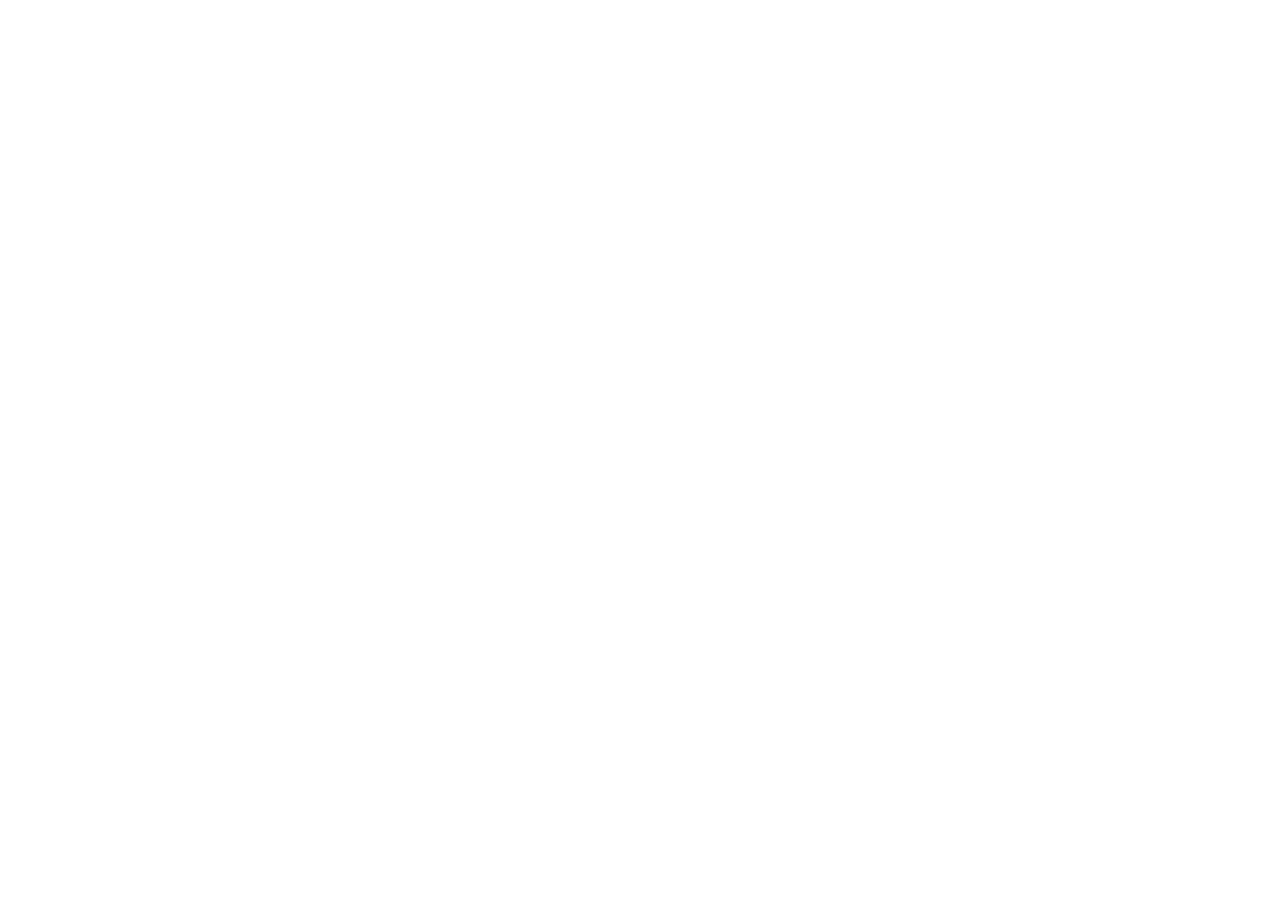
==== account.html @ 7e0b6e94 "initial template" ====
<!DOCTYPE html>
<html lang="en">
<head>
    <meta charset="UTF-8">
    <meta http-equiv="X-UA-Compatible" content="IE=edge">
    <meta name="viewport" content="width=device-width, initial-scale=1.0">
    <link src="./account.css" rel="stylesheet">
    <title>Account</title>
</head>
<body>
    
</body>
</html>
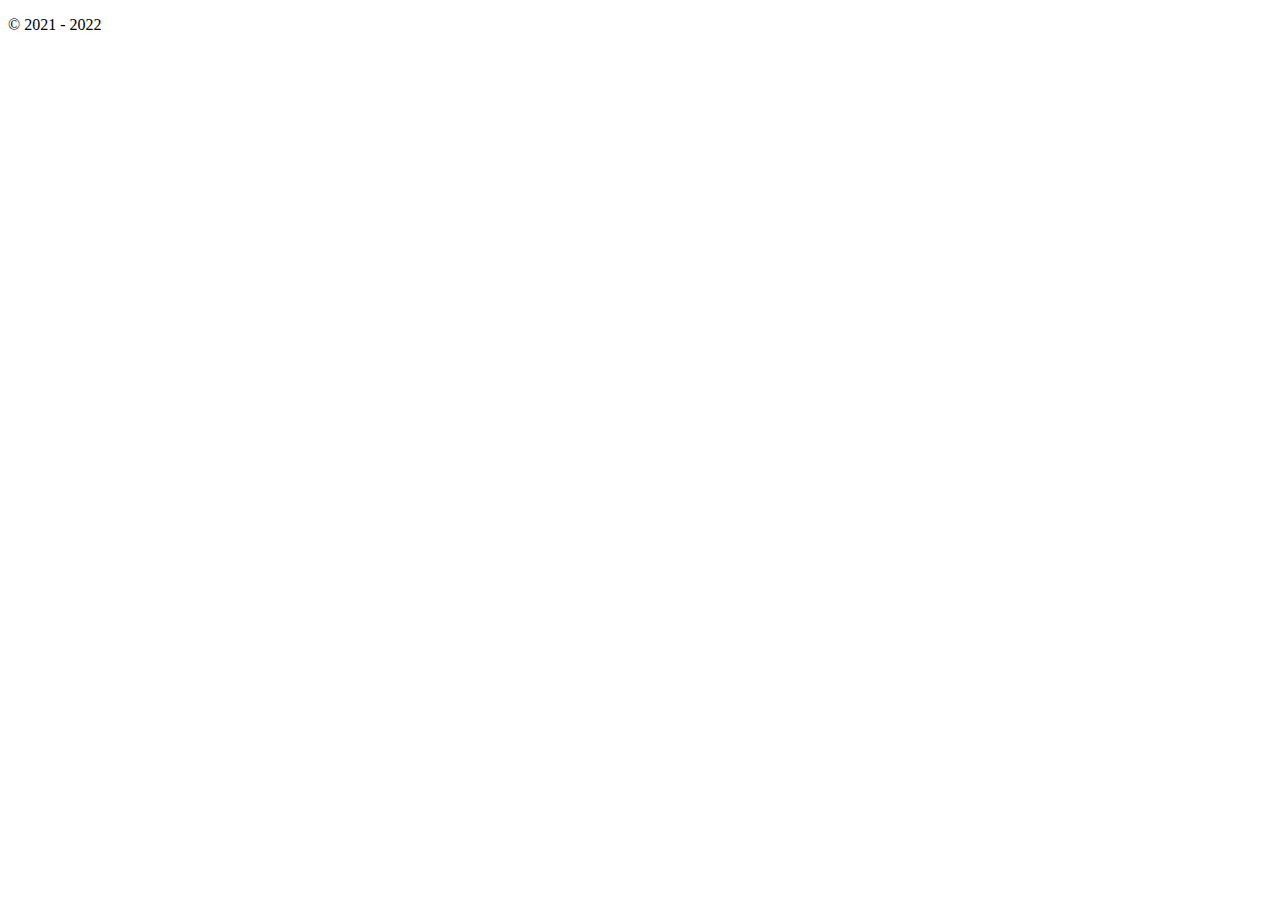
==== commit 3bb6fddf: "updated tempplate" ====
--- a/account.html
+++ b/account.html
@@ -5,9 +5,13 @@
     <meta http-equiv="X-UA-Compatible" content="IE=edge">
     <meta name="viewport" content="width=device-width, initial-scale=1.0">
     <link src="./account.css" rel="stylesheet">
+    <link src="./footer.css" rel="stylesheet">
     <title>Account</title>
 </head>
 <body>
     
+    <footer>
+        <p>© 2021 - 2022</p>
+    </footer>
 </body>
 </html>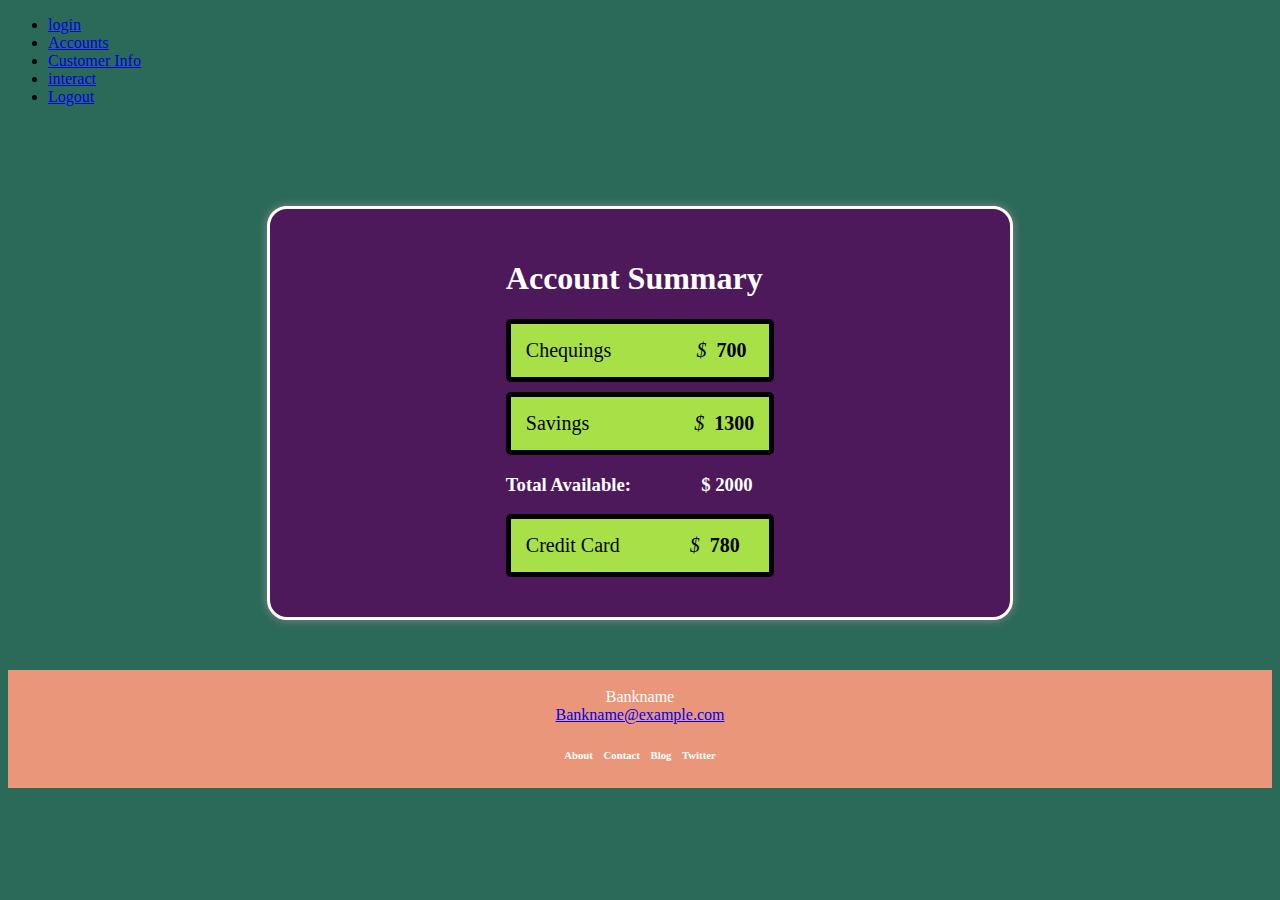
==== commit 944cdd37: "rohith completed" ====
--- a/account.html
+++ b/account.html
@@ -4,14 +4,57 @@
     <meta charset="UTF-8">
     <meta http-equiv="X-UA-Compatible" content="IE=edge">
     <meta name="viewport" content="width=device-width, initial-scale=1.0">
-    <link src="./account.css" rel="stylesheet">
-    <link src="./footer.css" rel="stylesheet">
+    <link rel="stylesheet" type="text/css" href="account.css">
+    <link rel="stylesheet" type="text/css" href="footer.css">
+    
+    <link rel="stylesheet" type="text/css" href="header.css">
     <title>Account</title>
 </head>
 <body>
+    <header>
+        <nav class="top_menu">
+          <ul>
+            <li>
+              <a href="login.html">login</a>
+            </li>
+            <li>
+              <a href="account.html">Accounts</a>
+            </li>
+            <li>
+              <a href="info.html">Customer Info</a>
+            </li>
+            <li>
+              <a href="interact.html">interact</a>
+            </li>
+            <li>
+              <a href=" ">Logout</a>
+            </li>
+          </ul>
+        </nav>
+      </header>
+      <div class="myform">
+        <div class="container">
+          <div class="main">
+            <h1>Account Summary</h1>
+            <div class="chequings"> Chequings &nbsp; &nbsp; &nbsp; &nbsp; &nbsp; &nbsp; &nbsp; &nbsp;  <em>$</em><strong>&nbsp; 700</strong><br></div>
+            <div class="savings"> Savings &nbsp; &nbsp; &nbsp; &nbsp; &nbsp; &nbsp; &nbsp; &nbsp; &nbsp; &nbsp; <em>$</em><strong>&nbsp; 1300</strong><br></div>
+            <h3>  Total Available:&nbsp;&nbsp;&nbsp;&nbsp; &nbsp;&nbsp;&nbsp;&nbsp;&nbsp;&nbsp;&nbsp;&nbsp;&nbsp; $ 2000</h3>
+            <div class="credit"> Credit Card &nbsp; &nbsp; &nbsp; &nbsp; &nbsp; &nbsp; &nbsp;<em>$</em><strong>&nbsp; 780</strong><br></div>
+
+            
+          </div>
+        </div>
+       </div>
+      
+  <footer>
+     <p>Bankname<br>
+        <a href="mailto:Bankname@example.com">Bankname@example.com</a></p>
+        <h6>About &nbsp;&nbsp; Contact &nbsp;&nbsp; Blog &nbsp;&nbsp; Twitter</h6>
+ </footer>
     
-    <footer>
-        <p>© 2021 - 2022</p>
-    </footer>
+    
 </body>
-</html>+</html>
+
+
+
--- a/account.css
+++ b/account.css
@@ -0,0 +1,53 @@
+div.savings {
+    border: solid 5px;
+    padding: 15px;
+    border-radius: 5px;
+    margin-bottom: 10px;
+    font-size: 20px;
+    color: black;
+    background-color: rgb(168, 224, 71);
+  }
+  div.chequings {
+    border: solid 5px;
+    padding: 15px;
+    border-radius: 5px;
+    margin-bottom: 10px;
+    font-size: 20px;
+    color: black;
+    background-color: rgb(168, 224, 71);
+  }
+  div.credit {
+    border: solid 5px;
+    padding: 15px;
+    border-radius: 5px;
+    margin-bottom: 10px;
+    font-size: 20px;
+    color: black;
+    background-color: rgb(168, 224, 71);
+  }
+  .myform{
+    width: 680px;
+    border: 3px solid white;
+    box-shadow: 0 0 10px #898989;
+    padding: 30px;
+    margin: 50px auto;
+    color: white;
+    background-color: #4d195a;
+    border-radius: 20px;
+    margin-top: 100px;
+}
+.container {
+    display: flex;
+    align-items: center;
+    justify-content: center
+  }
+  body{
+    background-color: rgb(43, 105, 89);
+  }
+  .container {
+    display: flex;
+    align-items: center;
+    justify-content: center
+  }
+  
+  --- a/footer.css
+++ b/footer.css
@@ -0,0 +1,6 @@
+footer {
+    text-align: center;
+    padding: 2px;
+    background-color: DarkSalmon;
+    color: white;
+  }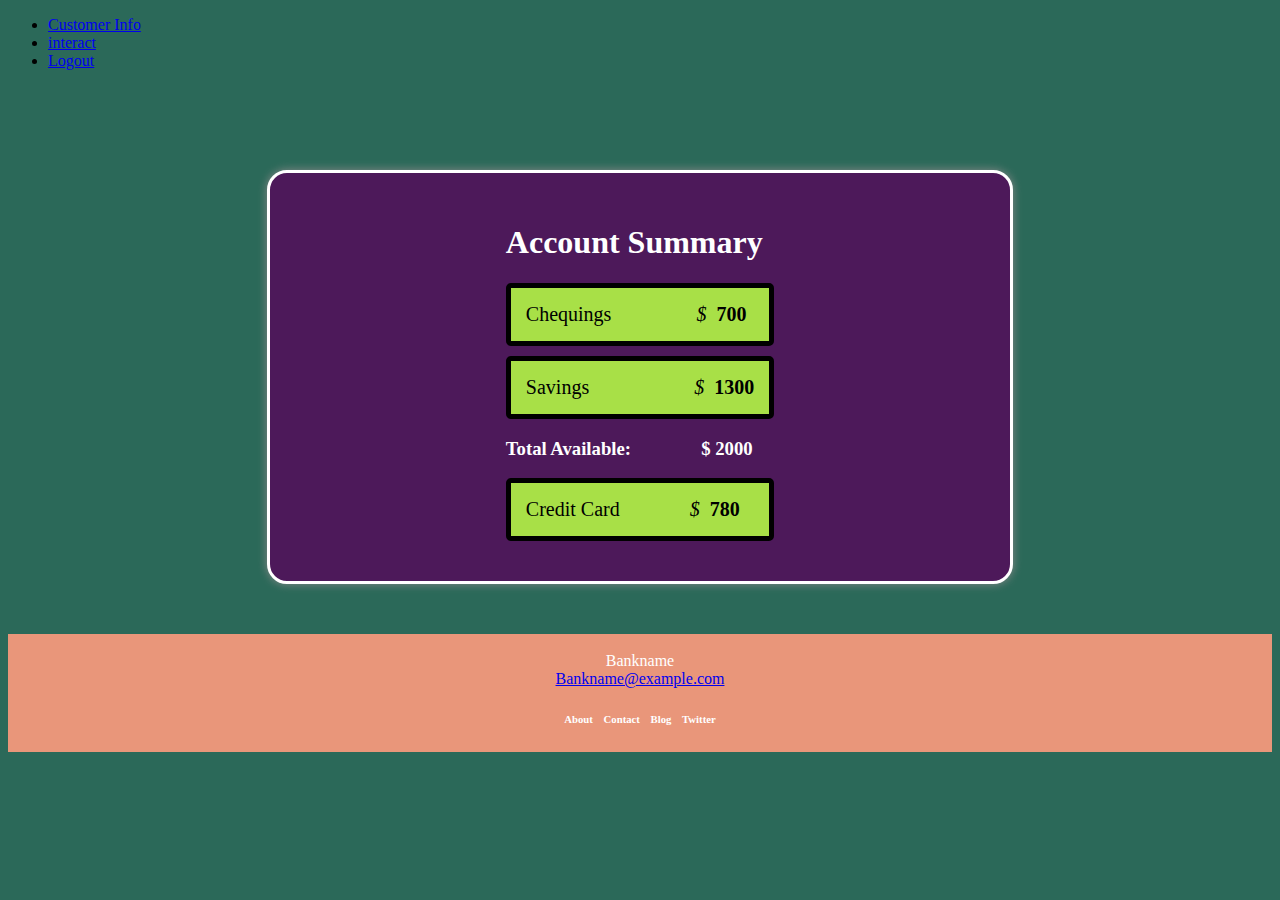
==== commit a20476ed: "update account.html" ====
--- a/account.html
+++ b/account.html
@@ -14,12 +14,8 @@
     <header>
         <nav class="top_menu">
           <ul>
-            <li>
-              <a href="login.html">login</a>
-            </li>
-            <li>
-              <a href="account.html">Accounts</a>
-            </li>
+           
+          
             <li>
               <a href="info.html">Customer Info</a>
             </li>
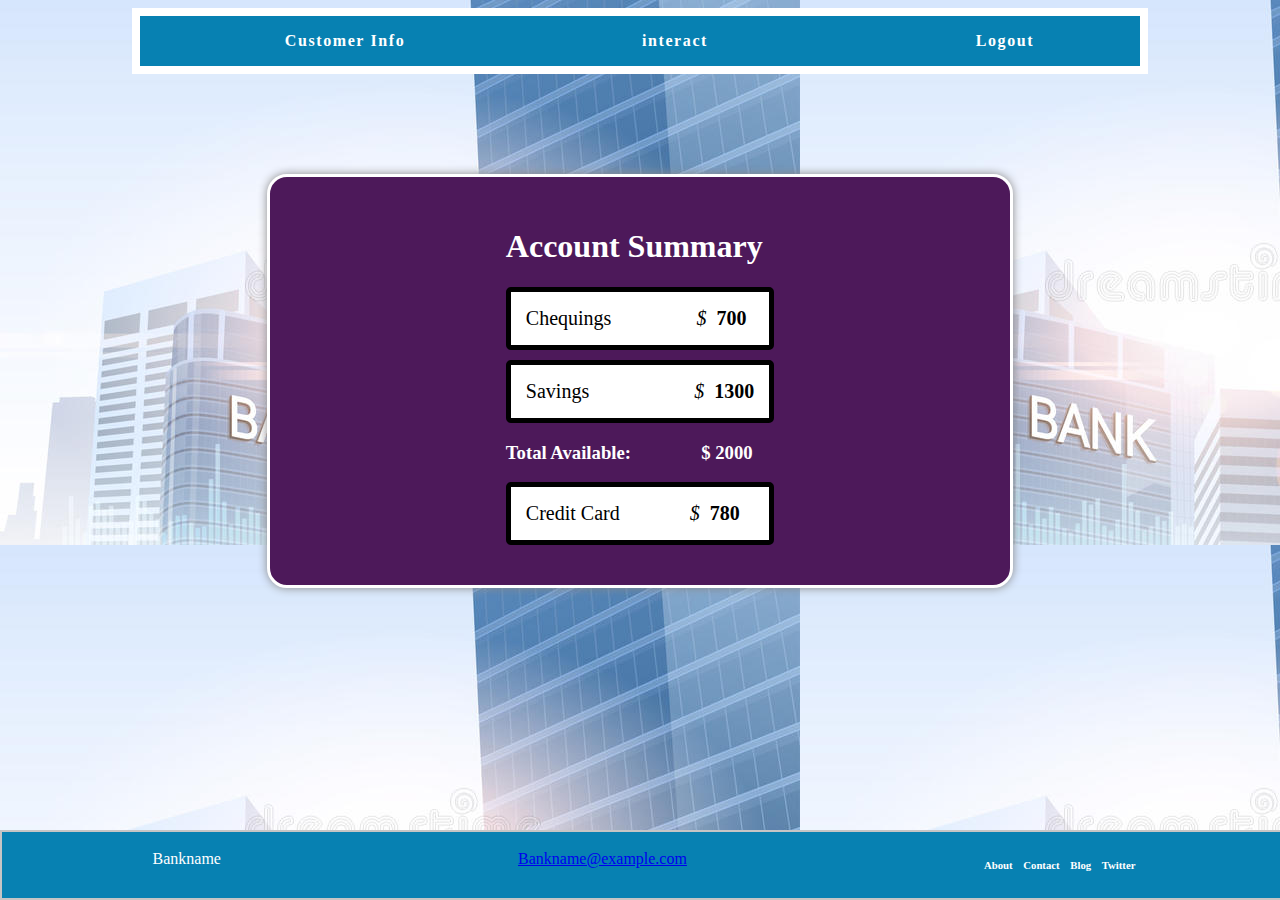
==== commit bca66390: "changes" ====
--- a/account.html
+++ b/account.html
@@ -1,56 +1,62 @@
 <!DOCTYPE html>
 <html lang="en">
+
 <head>
     <meta charset="UTF-8">
     <meta http-equiv="X-UA-Compatible" content="IE=edge">
     <meta name="viewport" content="width=device-width, initial-scale=1.0">
     <link rel="stylesheet" type="text/css" href="account.css">
     <link rel="stylesheet" type="text/css" href="footer.css">
-    
+
     <link rel="stylesheet" type="text/css" href="header.css">
     <title>Account</title>
 </head>
+
 <body>
     <header>
         <nav class="top_menu">
-          <ul>
-           
-          
-            <li>
-              <a href="info.html">Customer Info</a>
-            </li>
-            <li>
-              <a href="interact.html">interact</a>
-            </li>
-            <li>
-              <a href=" ">Logout</a>
-            </li>
-          </ul>
-        </nav>
-      </header>
-      <div class="myform">
-        <div class="container">
-          <div class="main">
-            <h1>Account Summary</h1>
-            <div class="chequings"> Chequings &nbsp; &nbsp; &nbsp; &nbsp; &nbsp; &nbsp; &nbsp; &nbsp;  <em>$</em><strong>&nbsp; 700</strong><br></div>
-            <div class="savings"> Savings &nbsp; &nbsp; &nbsp; &nbsp; &nbsp; &nbsp; &nbsp; &nbsp; &nbsp; &nbsp; <em>$</em><strong>&nbsp; 1300</strong><br></div>
-            <h3>  Total Available:&nbsp;&nbsp;&nbsp;&nbsp; &nbsp;&nbsp;&nbsp;&nbsp;&nbsp;&nbsp;&nbsp;&nbsp;&nbsp; $ 2000</h3>
-            <div class="credit"> Credit Card &nbsp; &nbsp; &nbsp; &nbsp; &nbsp; &nbsp; &nbsp;<em>$</em><strong>&nbsp; 780</strong><br></div>
-
-            
-          </div>
-        </div>
-       </div>
-      
-  <footer>
-     <p>Bankname<br>
-        <a href="mailto:Bankname@example.com">Bankname@example.com</a></p>
-        <h6>About &nbsp;&nbsp; Contact &nbsp;&nbsp; Blog &nbsp;&nbsp; Twitter</h6>
- </footer>
-    
-    
-</body>
-</html>
+            <ul>
 
 
+                <li>
+                    <a href="info.html">Customer Info</a>
+                </li>
+                <li>
+                    <a href="interact.html">interact</a>
+                </li>
+                <li>
+                    <a href="login.html">Logout</a>
+                </li>
+            </ul>
+        </nav>
+    </header>
+    <div class="myform">
+        <div class="container">
+            <div class="main">
+                <h1>Account Summary</h1>
+                <div class="chequings"> Chequings &nbsp; &nbsp; &nbsp; &nbsp; &nbsp; &nbsp; &nbsp; &nbsp;
+                    <em>$</em><strong>&nbsp; 700</strong><br></div>
+                <div class="savings"> Savings &nbsp; &nbsp; &nbsp; &nbsp; &nbsp; &nbsp; &nbsp; &nbsp; &nbsp; &nbsp;
+                    <em>$</em><strong>&nbsp; 1300</strong><br></div>
+                <h3> Total Available:&nbsp;&nbsp;&nbsp;&nbsp; &nbsp;&nbsp;&nbsp;&nbsp;&nbsp;&nbsp;&nbsp;&nbsp;&nbsp; $
+                    2000</h3>
+                <div class="credit"> Credit Card &nbsp; &nbsp; &nbsp; &nbsp; &nbsp; &nbsp;
+                    &nbsp;<em>$</em><strong>&nbsp; 780</strong><br></div>
 
+
+            </div>
+        </div>
+    </div>
+
+    <footer>
+        <p>Bankname</p>
+        <p>
+            <a href="mailto:Bankname@example.com">Bankname@example.com</a>
+        </p>
+        <h6>About &nbsp;&nbsp; Contact &nbsp;&nbsp; Blog &nbsp;&nbsp; Twitter</h6>
+    </footer>
+
+
+</body>
+
+</html>--- a/account.css
+++ b/account.css
@@ -5,7 +5,7 @@
     margin-bottom: 10px;
     font-size: 20px;
     color: black;
-    background-color: rgb(168, 224, 71);
+    background-color: white
   }
   div.chequings {
     border: solid 5px;
@@ -14,7 +14,7 @@
     margin-bottom: 10px;
     font-size: 20px;
     color: black;
-    background-color: rgb(168, 224, 71);
+    background-color: white
   }
   div.credit {
     border: solid 5px;
@@ -23,7 +23,7 @@
     margin-bottom: 10px;
     font-size: 20px;
     color: black;
-    background-color: rgb(168, 224, 71);
+    background-color: white
   }
   .myform{
     width: 680px;
@@ -42,7 +42,7 @@
     justify-content: center
   }
   body{
-    background-color: rgb(43, 105, 89);
+    background-image: url(assets/bg3.jpg);
   }
   .container {
     display: flex;
--- a/footer.css
+++ b/footer.css
@@ -1,6 +1,15 @@
 footer {
-    text-align: center;
-    padding: 2px;
-    background-color: DarkSalmon;
-    color: white;
-  }+  text-align: center;
+  position: fixed;
+  left: 0;
+  bottom : 0;
+  margin-top: 20px;
+  display: flex;
+  width: 100%;
+  flex-direction: row;
+  justify-content: space-around;
+  padding: 2px;
+  border: 2px solid #c5c5c5;
+  background-color: #0781b2;
+  color: white;
+}--- a/header.css
+++ b/header.css
@@ -0,0 +1,39 @@
+nav {
+    letter-spacing: 0.1em;
+    margin: auto;
+    padding: 8px;
+    font-weight: bold;
+    background-color: #fff;
+   width: 1000px;
+}
+
+nav ul {
+    list-style-type: none;
+    margin: 0;
+    padding: 0;
+    overflow: hidden;
+    background-color: #0781b2;
+}
+
+li {
+    float: left;
+    min-width: 25%;
+    margin-left: 80px;
+}
+
+li a {
+    display: block;
+    color: white;
+    text-align: center;
+    padding: 16px;
+    text-decoration: none;
+}
+
+li a:hover {
+    background-color: #205796;
+}
+
+nav a:hover {
+    background-color: #eaeaea;
+    color: #869dc7;
+}